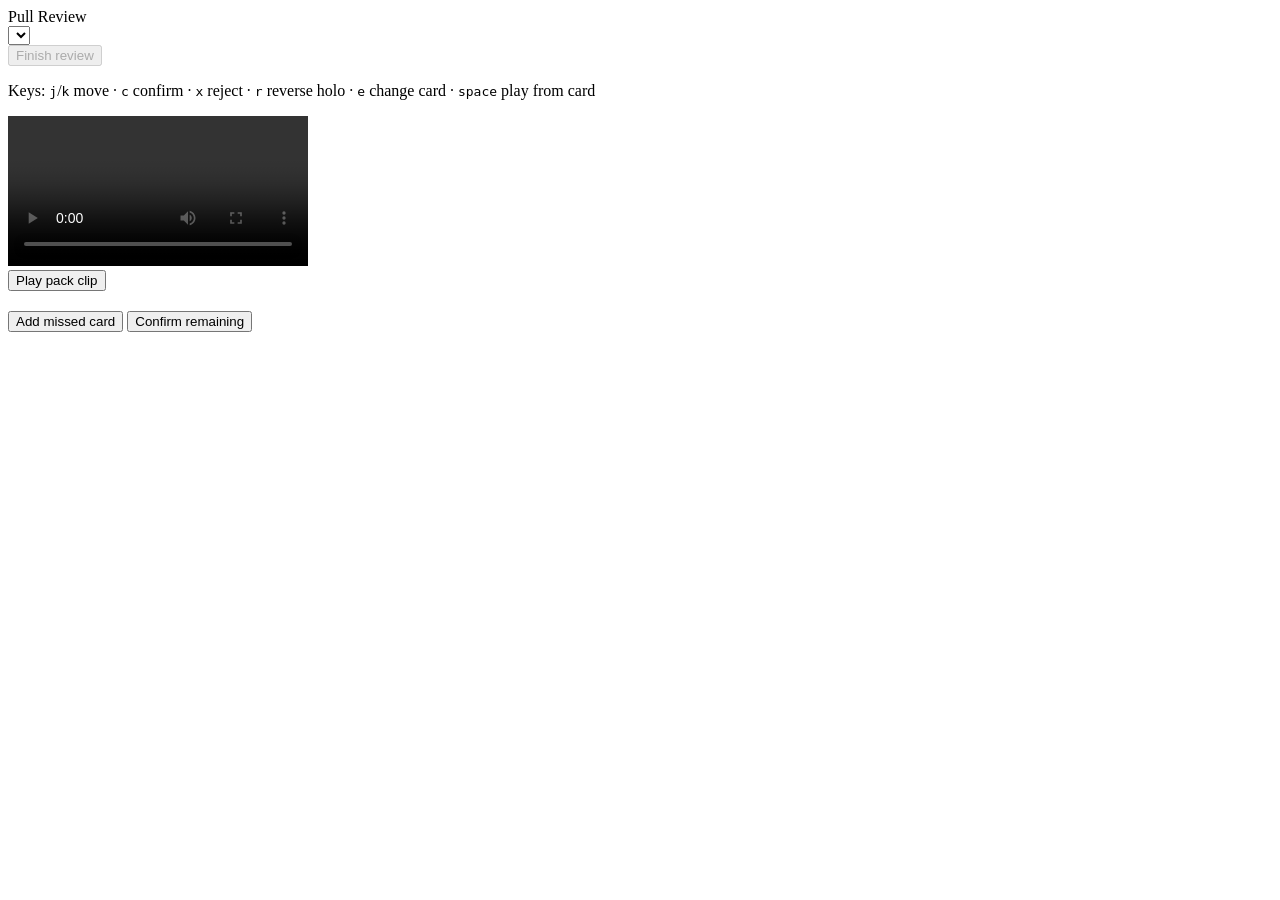
==== src/pokepipe/review/static/index.html @ 412954c9 "Stage 3: local review page for detected pulls - FastAPI app (`pokepipe review serve`, bound to 127.0" ====
<!doctype html>
<html lang="en">
<head>
  <meta charset="utf-8">
  <meta name="viewport" content="width=device-width, initial-scale=1">
  <title>Pull Review</title>
  <link rel="stylesheet" href="/static/style.css">
</head>
<body>
  <header class="topbar">
    <div class="brand">Pull Review</div>
    <select id="video-select" aria-label="Video"></select>
    <div class="progress" id="progress" aria-live="polite"></div>
    <button id="finish" class="primary" disabled>Finish review</button>
  </header>

  <div class="layout">
    <nav class="packs" aria-label="Packs">
      <ol id="pack-list"></ol>
      <p class="hint">Keys: <kbd>j</kbd>/<kbd>k</kbd> move · <kbd>c</kbd> confirm ·
        <kbd>x</kbd> reject · <kbd>r</kbd> reverse holo · <kbd>e</kbd> change card ·
        <kbd>space</kbd> play from card</p>
    </nav>

    <main>
      <section class="player">
        <video id="video" controls preload="metadata"></video>
        <div class="player-bar">
          <span id="clip-label"></span>
          <button id="play-clip">Play pack clip</button>
        </div>
      </section>

      <section class="pack-head">
        <h1 id="pack-title"></h1>
        <div class="actions">
          <button id="add-card">Add missed card</button>
          <button id="confirm-pack" class="primary">Confirm remaining</button>
        </div>
      </section>

      <ul id="pulls" class="pulls"></ul>
      <p id="empty" class="empty" hidden>No detection results yet. Run
        <code>pokepipe detect run &lt;video&gt; --set &lt;set_id&gt;</code> first.</p>
    </main>
  </div>

  <dialog id="picker">
    <form method="dialog" class="picker">
      <h2 id="picker-title">Change card</h2>
      <div id="picker-alts" class="alts"></div>
      <input id="picker-search" type="search" placeholder="Search name or number…" autocomplete="off">
      <ul id="picker-results" class="results"></ul>
      <menu><button value="cancel">Cancel</button></menu>
    </form>
  </dialog>

  <div id="toast" class="toast" role="status" hidden></div>
  <script src="/static/app.js"></script>
</body>
</html>
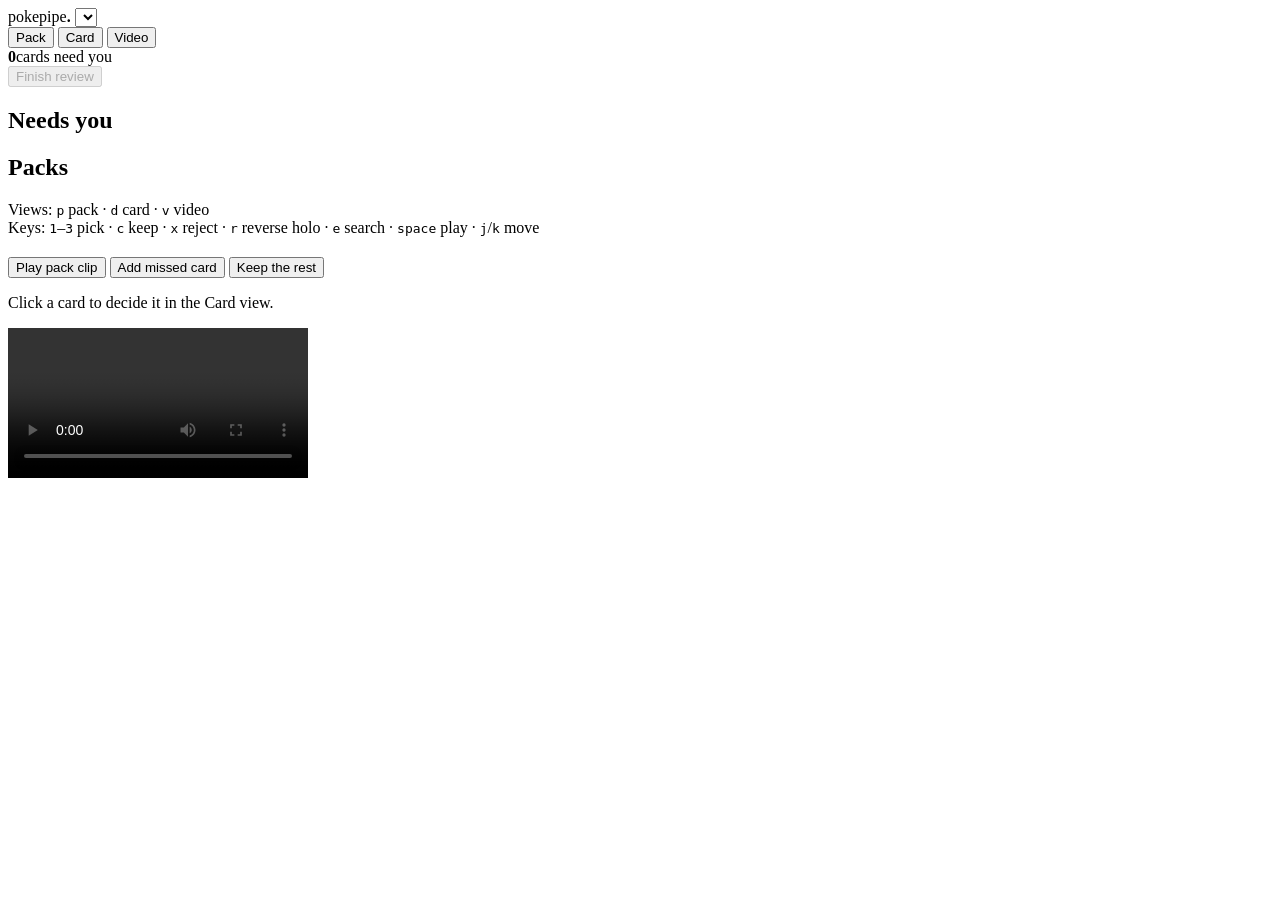
==== commit 67b4acf4: "UI redesign: review page tabs and a new look for both pages Both pages now share the repo logo's loo" ====
--- a/src/pokepipe/review/static/index.html
+++ b/src/pokepipe/review/static/index.html
@@ -3,43 +3,79 @@
 <head>
   <meta charset="utf-8">
   <meta name="viewport" content="width=device-width, initial-scale=1">
-  <title>Pull Review</title>
+  <meta name="theme-color" content="#0b0b0f">
+  <title>Pokepipe review</title>
+  <!-- Display fonts; without a connection the page falls back to system fonts. -->
+  <link rel="preconnect" href="https://fonts.googleapis.com">
+  <link rel="stylesheet" href="https://fonts.googleapis.com/css2?family=Unbounded:wght@700;800&family=Inter:wght@400;500;600;700&family=JetBrains+Mono:wght@500&display=swap">
   <link rel="stylesheet" href="/static/style.css">
 </head>
 <body>
   <header class="topbar">
-    <div class="brand">Pull Review</div>
+    <span class="brand">pokepipe<b>.</b></span>
     <select id="video-select" aria-label="Video"></select>
-    <div class="progress" id="progress" aria-live="polite"></div>
+    <div class="tabs" role="tablist" aria-label="View">
+      <button role="tab" data-view="pack" aria-selected="true">Pack</button>
+      <button role="tab" data-view="card" aria-selected="false">Card</button>
+      <button role="tab" data-view="video" aria-selected="false">Video</button>
+    </div>
+    <div class="needs-count" aria-live="polite"><strong id="needs-n">0</strong><span id="needs-label">cards need you</span></div>
+    <span class="progress" id="progress"></span>
     <button id="finish" class="primary" disabled>Finish review</button>
   </header>
 
   <div class="layout">
-    <nav class="packs" aria-label="Packs">
-      <ol id="pack-list"></ol>
-      <p class="hint">Keys: <kbd>j</kbd>/<kbd>k</kbd> move · <kbd>c</kbd> confirm ·
-        <kbd>x</kbd> reject · <kbd>r</kbd> reverse holo · <kbd>e</kbd> change card ·
-        <kbd>space</kbd> play from card</p>
+    <nav class="packs" aria-label="Cards and packs">
+      <div class="side-block">
+        <h2>Needs you</h2>
+        <ol id="queue" class="queue"></ol>
+      </div>
+      <div class="side-block">
+        <h2>Packs</h2>
+        <ol id="pack-list"></ol>
+      </div>
+      <p class="hint">Views: <kbd>p</kbd> pack · <kbd>d</kbd> card · <kbd>v</kbd> video<br>
+        Keys: <kbd>1</kbd>–<kbd>3</kbd> pick · <kbd>c</kbd> keep · <kbd>x</kbd> reject ·
+        <kbd>r</kbd> reverse holo · <kbd>e</kbd> search · <kbd>space</kbd> play ·
+        <kbd>j</kbd>/<kbd>k</kbd> move</p>
     </nav>
 
-    <main>
-      <section class="player">
-        <video id="video" controls preload="metadata"></video>
-        <div class="player-bar">
-          <span id="clip-label"></span>
-          <button id="play-clip">Play pack clip</button>
+    <!-- One page, three views (data-view): Pack (the pack's cards), Card (decide one
+         card next to the video) and Video (the whole video with a tick per card). The
+         Card and Video views share one <video> element so playback carries over. -->
+    <main id="main" data-view="pack">
+      <section class="pack-view">
+        <div class="pack-head">
+          <div class="pack-title">
+            <h1 id="pack-title"></h1>
+            <span id="clip-label"></span>
+          </div>
+          <div class="actions">
+            <button id="play-clip">Play pack clip</button>
+            <button id="add-card">Add missed card</button>
+            <button id="confirm-pack" class="primary">Keep the rest</button>
+          </div>
         </div>
+        <ul id="pulls" class="pulls"></ul>
+        <p class="tiles-hint">Click a card to decide it in the Card view.</p>
       </section>
 
-      <section class="pack-head">
-        <h1 id="pack-title"></h1>
-        <div class="actions">
-          <button id="add-card">Add missed card</button>
-          <button id="confirm-pack" class="primary">Confirm remaining</button>
+      <div class="stage">
+        <section class="player">
+          <video id="video" controls preload="metadata"></video>
+        </section>
+        <section id="focus" class="focus" aria-live="polite"></section>
+      </div>
+
+      <section class="video-view">
+        <div id="timeline" class="timeline" aria-label="Cards on the video timeline">
+          <div id="bands"></div>
+          <div id="ticks"></div>
+          <i id="playhead" class="playhead"></i>
         </div>
+        <ol id="chapters" class="chapters"></ol>
       </section>
 
-      <ul id="pulls" class="pulls"></ul>
       <p id="empty" class="empty" hidden>No detection results yet. Run
         <code>pokepipe detect run &lt;video&gt; --set &lt;set_id&gt;</code> first.</p>
     </main>
@@ -55,6 +91,22 @@
     </form>
   </dialog>
 
+  <dialog id="posts">
+    <form method="dialog" class="picker" id="posts-form">
+      <h2>Plan the posts</h2>
+      <p class="hint">Which packs go into each TikTok post. Separate posts with commas;
+        use a range (<code>1-3</code>) or join packs with <code>+</code> (<code>10+12</code>).</p>
+      <ul id="posts-packs" class="pack-summary"></ul>
+      <label>Posts <input id="posts-spec" type="text" autocomplete="off" spellcheck="false"></label>
+      <label>Seconds per post <input id="posts-seconds" type="number" min="10" max="180" step="5"></label>
+      <p id="posts-note" class="hint"></p>
+      <menu>
+        <button value="cancel" formnovalidate>Back</button>
+        <button id="posts-save" class="primary" value="save">Save and finish review</button>
+      </menu>
+    </form>
+  </dialog>
+
   <div id="toast" class="toast" role="status" hidden></div>
   <script src="/static/app.js"></script>
 </body>
